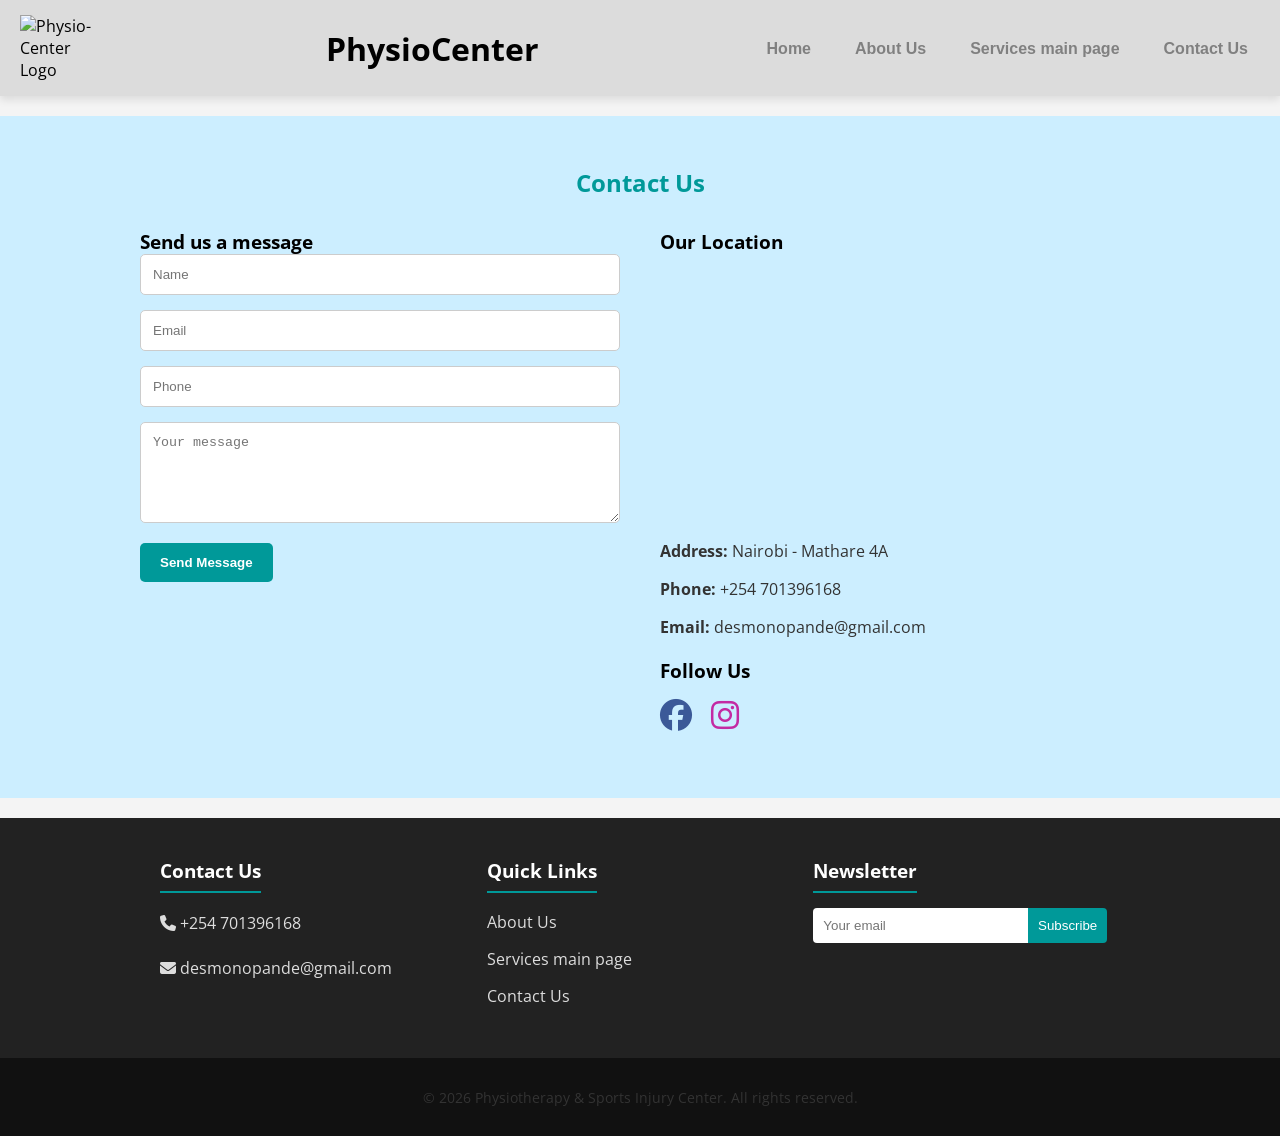
==== contact.html @ ef8b73e9 "Update contact.html" ====
<!DOCTYPE html>
<html lang="en">
<head>
    <meta charset="UTF-8" />
    <meta name="viewport" content="width=device-width, initial-scale=1.0"/>
    <title>Contact Us - Physiotherapy & Sports Injury Center</title>
    <!-- Font Awesome and Google Fonts -->
    <link rel="stylesheet" href="https://cdnjs.cloudflare.com/ajax/libs/font-awesome/6.4.0/css/all.min.css"/>
    <link href="https://fonts.googleapis.com/css2?family=Montserrat:wght@700&family=Open+Sans&display=swap" rel="stylesheet"/>
    <!-- Favicon -->
    <link rel="icon" href="logo.jpg" type="image/jpeg" />
    <style>
        /* CSS Resets and base styles */
        * { box-sizing: border-box; }
        body { font-family: 'Open Sans', sans-serif; margin: 0; padding: 0; background-color: #f4f4f4; }
        
        /* Typography */
        h1, h2, h3 { color: black; margin: 0; }
        p { color: #333; }

        /* Navigation styles */
        .header-container { display: flex; align-items: center; justify-content: space-between; padding: 15px 20px; background-color: #dcdcdc; box-shadow: 0 4px 8px rgba(0,0,0,0.1); flex-wrap: wrap; }
        .site-logo { width: 80px; height: auto; margin-right: 10px; }
        .navbar { display: flex; }
        .nav-links { list-style: none; display: flex; justify-content: center; margin: 0; padding: 0; gap: 20px; }
        .nav-links a { color: gray; text-decoration: none; font-weight: 600; font-family: 'Arial', sans-serif; padding: 8px 12px; border-radius: 4px; transition: background-color 0.3s, color 0.3s; }
        .nav-links a:hover { background-color: #575757; color: white; }

        /* Main Content */
        .dashboard-main { background-color: #cceeff; margin-top: 20px; padding: 50px 20px; }
        .dashboard-main h2 { color: #009999; text-align: center; margin-bottom: 30px; }
        .content-wrapper { max-width: 1000px; margin: auto; display: flex; flex-wrap: wrap; gap: 40px; }
        .content-wrapper > div { flex: 1 1 300px; }

        /* Forms */
        .contact-form input, .contact-form textarea { width: 100%; padding: 12px; margin-bottom: 15px; border: 1px solid #ccc; border-radius: 5px; }
        .contact-form button { padding: 12px 20px; background-color: #009999; color: white; border: none; border-radius: 5px; cursor: pointer; font-weight: bold; transition: background 0.3s; }
        .contact-form button:hover { background-color: #007777; }

        /* Footer */
        footer { background-color: #222; color: white; margin-top: 20px; }
        .footer-container { max-width: 1000px; margin: auto; display: flex; justify-content: space-between; flex-wrap: wrap; padding: 40px 20px; gap: 20px; }
        .footer-info, .footer-links, .newsletter { flex: 1 1 250px; }
        .footer-info h3, .footer-links h3, .newsletter h3 { color: white; margin-bottom: 15px; border-bottom: 2px solid #009999; padding-bottom: 8px; width: fit-content; }
        .footer-info p, .footer-links a { color: #ddd; text-decoration: none; line-height: 1.8; }
        .footer-links ul { list-style: none; padding-left: 0; margin: 0; }
        .footer-links li { margin-bottom: 8px; }
        .newsletter input { padding: 10px; width: 70%; border: none; border-radius: 4px 0 0 4px; }
        .newsletter button { padding: 10px; background-color: #009999; color: white; border: none; border-radius: 0 4px 4px 0; cursor: pointer; }
        .footer-bottom { background-color: #111; padding: 15px; text-align: center; color: #aaa; font-size: 0.9em; }
    </style>
</head>
<body>

    <!-- Header with Navigation -->
    <header>
        <div class="header-container">
            <!-- Logo -->
            <img src="logo.jpg" alt="Physio-Center Logo" class="site-logo" />
            <!-- Title -->
            <h1>PhysioCenter</h1>
            <!-- Navigation Menu -->
            <nav class="navbar">
                <ul class="nav-links">
                    <li><a href="index.html">Home</a></li>
                    <li><a href="about.html">About Us</a></li>
                    <li><a href="services main page.html">Services main page</a></li>
                    <li><a href="contact.html">Contact Us</a></li>
                </ul>
            </nav>
        </div>
    </header>

    <!-- Main Content -->
    <main class="dashboard-main">
        <h2>Contact Us</h2>
        <section class="content-wrapper">
            <!-- Contact Form -->
            <div>
                <h3>Send us a message</h3>
                <form class="contact-form" action="#" method="post">
                    <input type="text" placeholder="Name" required />
                    <input type="email" placeholder="Email" required />
                    <input type="tel" placeholder="Phone" />
                    <textarea rows="5" placeholder="Your message" required></textarea>
                    <button type="submit">Send Message</button>
                </form>
            </div>

            <!-- Map & Details -->
            <div>
                <h3>Our Location</h3>
                <!-- Embedded Google Map -->
                <iframe src="https://www.google.com/maps?q=Nairobi%20Mathare%204A&output=embed" width="100%" height="250" style="border:0; border-radius: 8px; margin-bottom:15px;" allowfullscreen="" loading="lazy"></iframe>
                <p><strong>Address:</strong> Nairobi - Mathare 4A</p>
                <p><strong>Phone:</strong> +254 701396168</p>
                <p><strong>Email:</strong> desmonopande@gmail.com</p>
                
                <h3 style="margin-top:20px;">Follow Us</h3>
                <p>
                    <a href="#" style="margin-right:15px; color: #3b5998;"><i class="fab fa-facebook fa-2x"></i></a>
                    <a href="#" style="color: #c32aa3;"><i class="fab fa-instagram fa-2x"></i></a>
                </p>
            </div>
        </section>
    </main>

    <!-- Footer -->
    <footer>
        <div class="footer-container">
            <div class="footer-info">
                <h3>Contact Us</h3>
                <p><i class="fas fa-phone"></i> +254 701396168</p>
                <p><i class="fas fa-envelope"></i> desmonopande@gmail.com</p>
            </div>
            
            <div class="footer-links">
                <h3>Quick Links</h3>
                <ul>
                    <li><a href="about.html">About Us</a></li>
                    <li><a href="services main page.html">Services main page</a></li>
                    <li><a href="contact.html">Contact Us</a></li>
                </ul>
            </div>
            
            <div class="newsletter">
                <h3>Newsletter</h3>
                <form style="display: flex;">
                    <input type="email" placeholder="Your email" required />
                    <button type="submit">Subscribe</button>
                </form>
            </div>
        </div>
        <div class="footer-bottom">
            <p>&copy; 2026 Physiotherapy & Sports Injury Center. All rights reserved.</p>
        </div>
    </footer>

</body>
</html>
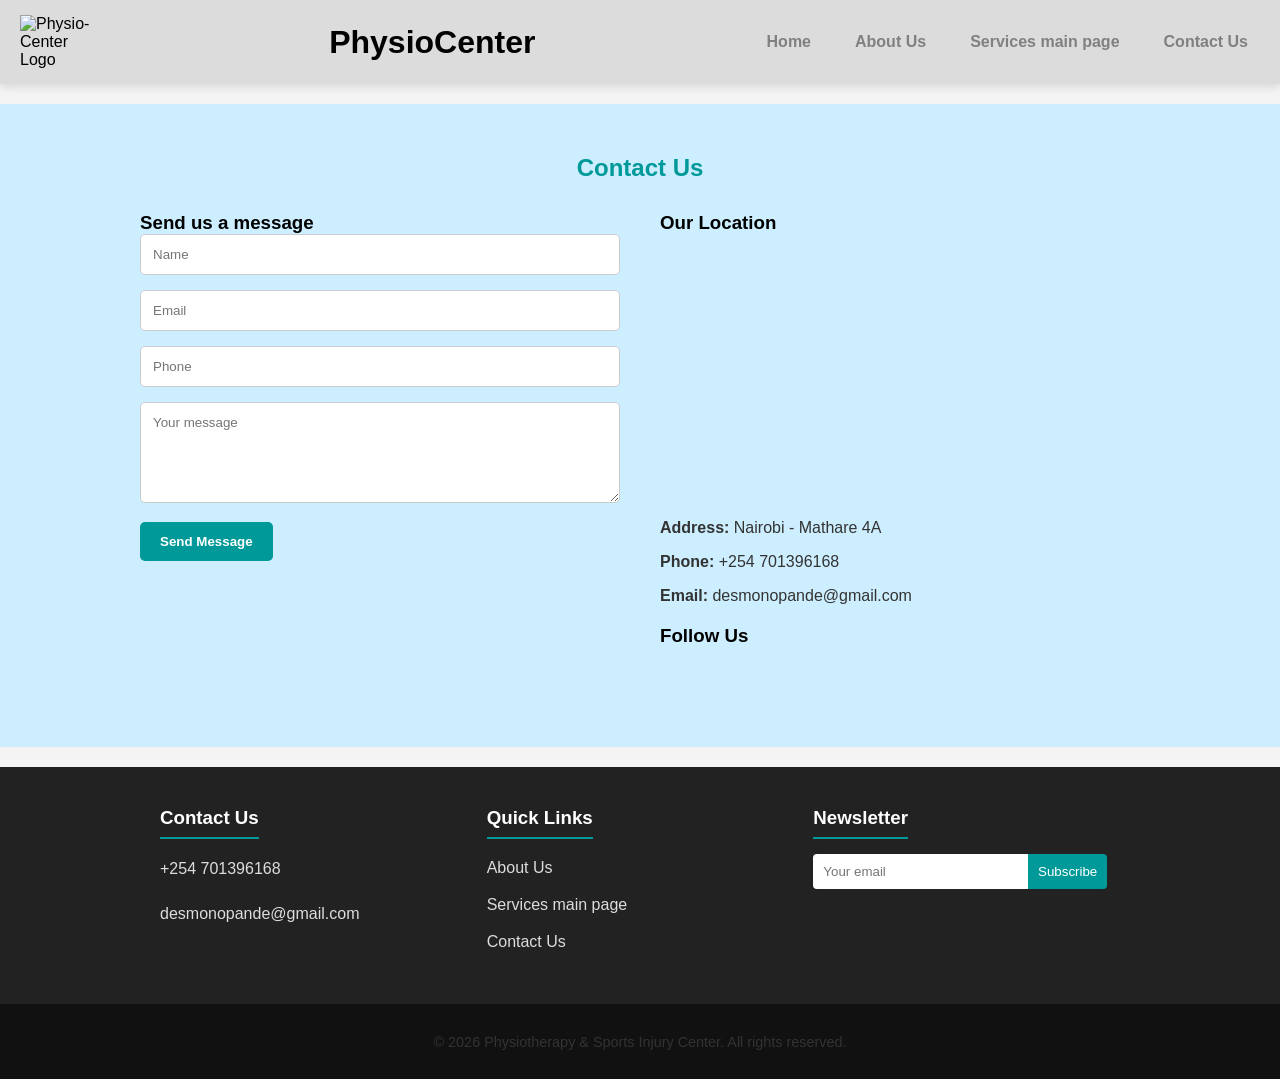
==== commit e7a2631f: "Update contact.html" ====
--- a/contact.html
+++ b/contact.html
@@ -5,8 +5,8 @@
     <meta name="viewport" content="width=device-width, initial-scale=1.0"/>
     <title>Contact Us - Physiotherapy & Sports Injury Center</title>
     <!-- Font Awesome and Google Fonts -->
-    <link rel="stylesheet" href="https://cdnjs.cloudflare.com/ajax/libs/font-awesome/6.4.0/css/all.min.css"/>
-    <link href="https://fonts.googleapis.com/css2?family=Montserrat:wght@700&family=Open+Sans&display=swap" rel="stylesheet"/>
+    <link rel="stylesheet" href="https://cloudflare.com"/>
+    <link href="https://googleapis.com" rel="stylesheet"/>
     <!-- Favicon -->
     <link rel="icon" href="logo.jpg" type="image/jpeg" />
     <style>
@@ -33,7 +33,7 @@
         .content-wrapper > div { flex: 1 1 300px; }
 
         /* Forms */
-        .contact-form input, .contact-form textarea { width: 100%; padding: 12px; margin-bottom: 15px; border: 1px solid #ccc; border-radius: 5px; }
+        .contact-form input, .contact-form textarea { width: 100%; padding: 12px; margin-bottom: 15px; border: 1px solid #ccc; border-radius: 5px; font-family: inherit; }
         .contact-form button { padding: 12px 20px; background-color: #009999; color: white; border: none; border-radius: 5px; cursor: pointer; font-weight: bold; transition: background 0.3s; }
         .contact-form button:hover { background-color: #007777; }
 
@@ -78,11 +78,12 @@
             <!-- Contact Form -->
             <div>
                 <h3>Send us a message</h3>
-                <form class="contact-form" action="#" method="post">
-                    <input type="text" placeholder="Name" required />
-                    <input type="email" placeholder="Email" required />
-                    <input type="tel" placeholder="Phone" />
-                    <textarea rows="5" placeholder="Your message" required></textarea>
+                <!-- ACTION STEP REQUIRED BELOW: Replace YOUR_UNIQUE_FORM_ID with your real ID from Formspree -->
+                <form class="contact-form" action="https://formspree.io" method="post">
+                    <input type="text" name="name" placeholder="Name" required />
+                    <input type="email" name="email" placeholder="Email" required />
+                    <input type="tel" name="phone" placeholder="Phone" />
+                    <textarea rows="5" name="message" placeholder="Your message" required></textarea>
                     <button type="submit">Send Message</button>
                 </form>
             </div>
@@ -91,7 +92,7 @@
             <div>
                 <h3>Our Location</h3>
                 <!-- Embedded Google Map -->
-                <iframe src="https://www.google.com/maps?q=Nairobi%20Mathare%204A&output=embed" width="100%" height="250" style="border:0; border-radius: 8px; margin-bottom:15px;" allowfullscreen="" loading="lazy"></iframe>
+                <iframe src="https://google.com" width="100%" height="250" style="border:0; border-radius: 8px; margin-bottom:15px;" allowfullscreen="" loading="lazy"></iframe>
                 <p><strong>Address:</strong> Nairobi - Mathare 4A</p>
                 <p><strong>Phone:</strong> +254 701396168</p>
                 <p><strong>Email:</strong> desmonopande@gmail.com</p>
@@ -125,8 +126,9 @@
             
             <div class="newsletter">
                 <h3>Newsletter</h3>
-                <form style="display: flex;">
-                    <input type="email" placeholder="Your email" required />
+                <!-- ACTION STEP REQUIRED BELOW: You can apply the same Formspree logic here if you want newsletter signups emailed to you! -->
+                <form style="display: flex;" action="https://formspree.io" method="post">
+                    <input type="email" name="subscriber_email" placeholder="Your email" required />
                     <button type="submit">Subscribe</button>
                 </form>
             </div>
